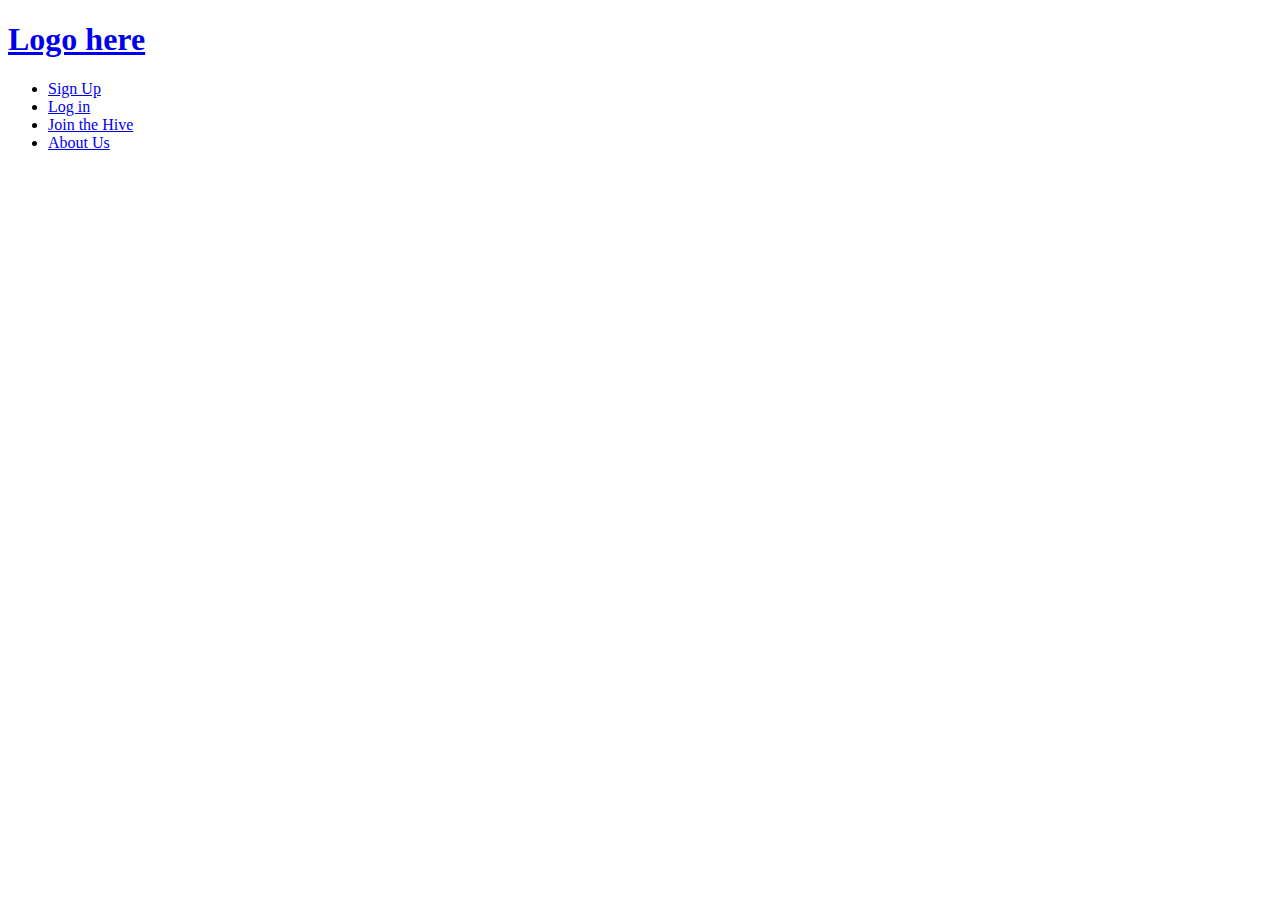
==== Static/Html/index.html @ cea68799 "Add files via upload" ====
<!DOCTYPE html>
<html>
<head>
	<title>NECTR</title>
	<link rel="stylesheet" type="text/css" href="./css/styles.css">
</head>
<body>
<body class="home">
<div class="container">
<div class="nav_bar">
<div class="container">
	
<div class="header">

		<div class="container">

			<div class="logo">

				<h1><a href="./css/logo">Logo here</h1>
				</div>

				<div class="nav">
					<ul>
						<li><a href="#">Sign Up</a></li>
						<li><a href="#">Log in</a></li>
						<li><a href="#">Join the Hive</a></li>
						<li><a href="#">About Us</a></li>
					</ul>

				</div>


			</div>
		</div>		

	
</div>
	

</div>
	

</div> <!-- container class end -->

</body>  <!-- body class end -->







</body>
</html>
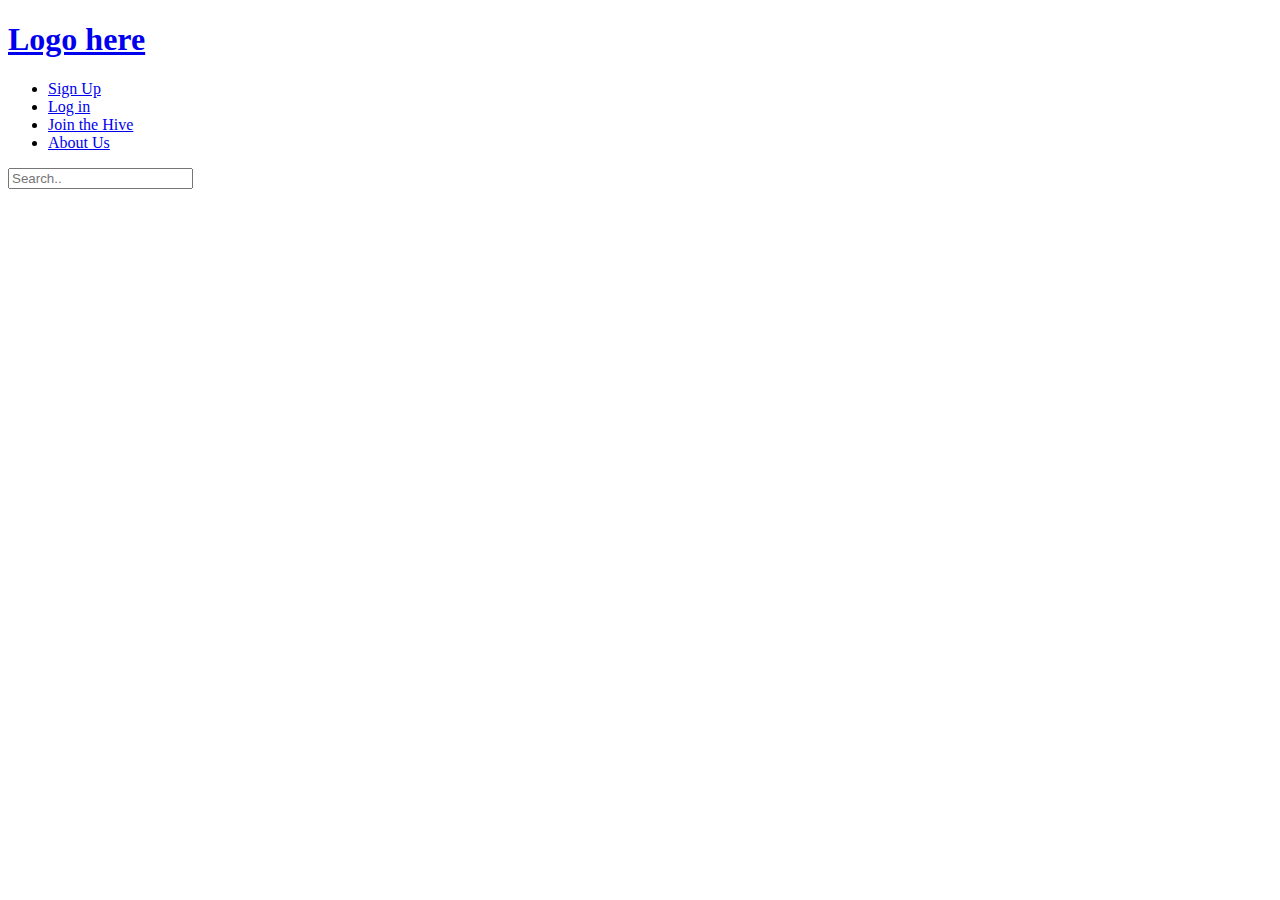
==== commit 751f48fd: "Add files via upload" ====
--- a/Static/Html/index.html
+++ b/Static/Html/index.html
@@ -4,21 +4,27 @@
 	<title>NECTR</title>
 	<link rel="stylesheet" type="text/css" href="./css/styles.css">
 </head>
-<body>
+<body>  <!-- This is the whole page -->
+
+
 <body class="home">
-<div class="container">
-<div class="nav_bar">
-<div class="container">
+
+
+
+
+
 	
 <div class="header">
 
 		<div class="container">
+		
+		
 
 			<div class="logo">
 
 				<h1><a href="./css/logo">Logo here</h1>
+				
 				</div>
-
 				<div class="nav">
 					<ul>
 						<li><a href="#">Sign Up</a></li>
@@ -28,21 +34,14 @@
 					</ul>
 
 				</div>
+<div class="Search_box"><input type="text" name="search" placeholder="Search.."></div>
 
 
+			
 			</div>
 		</div>		
 
 	
-</div>
-	
-
-</div>
-	
-
-</div> <!-- container class end -->
-
-</body>  <!-- body class end -->
 
 
 
@@ -50,5 +49,17 @@
 
 
 
+
+
+
+
+
+
+
+</body>  <!-- body class end -->
+
+
+
 </body>
-</html>+</html>
+
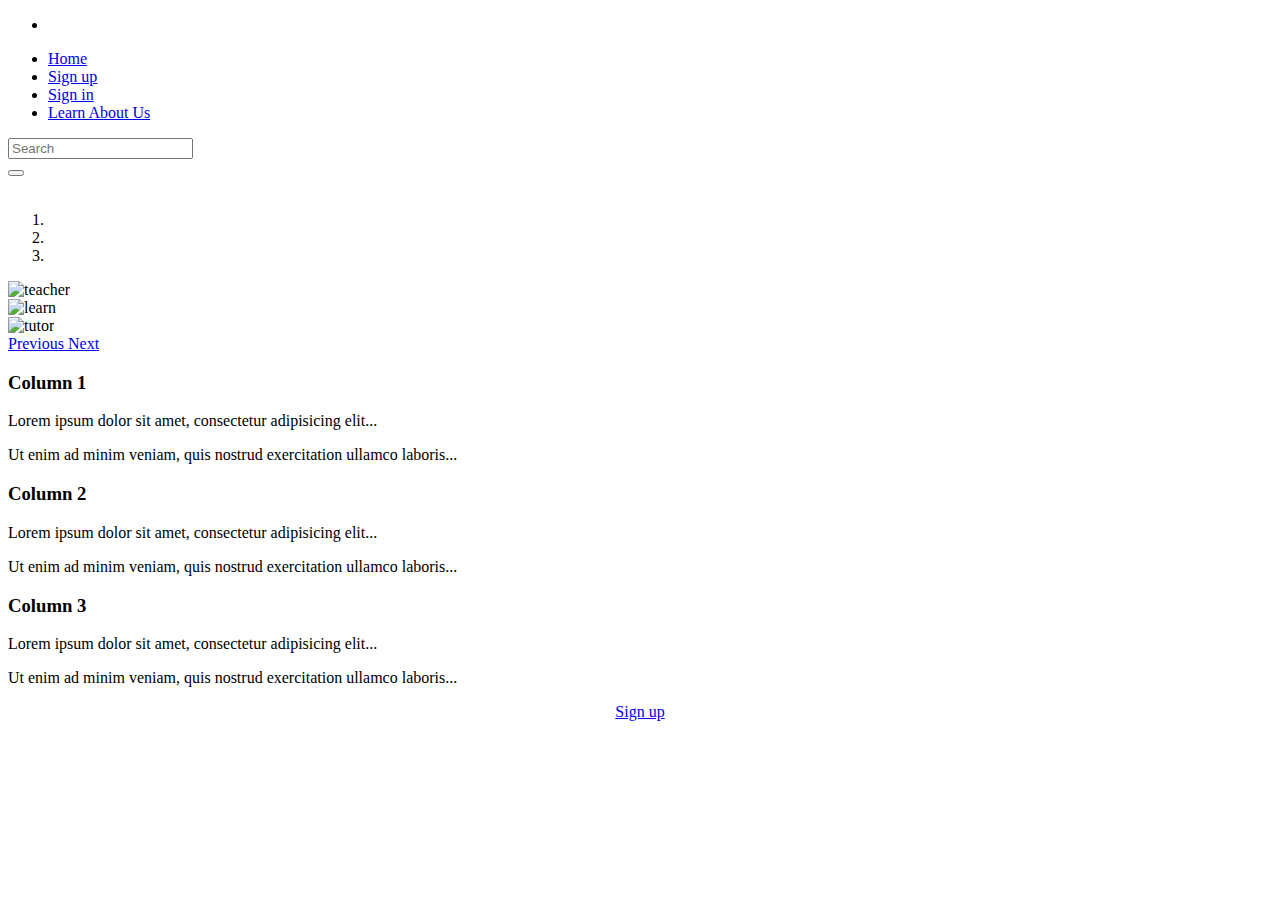
==== commit 3487742c: "Finished site" ====
--- a/Static/Html/index.html
+++ b/Static/Html/index.html
@@ -1,65 +1,121 @@
-<!DOCTYPE html>
-<html>
-<head>
-	<title>NECTR</title>
-	<link rel="stylesheet" type="text/css" href="./css/styles.css">
-</head>
-<body>  <!-- This is the whole page -->
-
-
-<body class="home">
-
-
-
-
-
-	
-<div class="header">
-
-		<div class="container">
-		
-		
-
-			<div class="logo">
-
-				<h1><a href="./css/logo">Logo here</h1>
-				
-				</div>
-				<div class="nav">
-					<ul>
-						<li><a href="#">Sign Up</a></li>
-						<li><a href="#">Log in</a></li>
-						<li><a href="#">Join the Hive</a></li>
-						<li><a href="#">About Us</a></li>
-					</ul>
-
-				</div>
-<div class="Search_box"><input type="text" name="search" placeholder="Search.."></div>
-
-
-			
-			</div>
-		</div>		
-
-	
-
-
-
-
-
-
-
-
-
-
-
-
-
-
-</body>  <!-- body class end -->
-
-
-
-</body>
-</html>
-
+<!DOCTYPE html>
+<html>
+<head>
+	<title>NECTR</title>
+	  <link rel="stylesheet" href="css/bootstrap.min.css">
+  <link rel="stylesheet" href="css/bootstrap-theme.min.css">
+  <script src="https://ajax.googleapis.com/ajax/libs/jquery/3.1.1/jquery.min.js"></script>
+  <script src="https://maxcdn.bootstrapcdn.com/bootstrap/3.3.7/js/bootstrap.min.js"></script>
+  <link rel="stylesheet" type="text/css" href="./css/styles.css">
+
+
+
+</head>
+<body>
+
+<nav class="navbar navbar-default">
+  <div class="container-fluid">
+    <ul class="nav navbar-nav">
+    	<li><div id="imgLogo"></div></li>
+      <li class="active"><a href="#">Home</a></li>
+      <li><a href="#">Sign up</a></li>
+      <li><a href="#">Sign in</a></li>
+      <li><a href="#">Learn About Us</a></li>
+    </ul>
+    <form class="navbar-form navbar-right">
+  <div class="input-group">
+    <input type="text" class="form-control" placeholder="Search">
+    <div class="input-group-btn">
+      <button class="btn btn-default" type="submit">
+        <i class="glyphicon glyphicon-search"></i>
+      </button>
+    </div>
+  </div>
+</form>
+  </div>
+</nav>
+
+
+
+
+<div class="container-car">
+  <br>
+  <div id="myCarousel" class="carousel slide" data-ride="carousel">
+    <!-- Indicators -->
+    <ol class="carousel-indicators">
+      <li data-target="#myCarousel" data-slide-to="0" class="active"></li>
+      <li data-target="#myCarousel" data-slide-to="1"></li>
+      <li data-target="#myCarousel" data-slide-to="2"></li>
+   
+    </ol>
+
+    <!-- Wrapper for slides -->
+    <div class="carousel-inner" role="listbox">
+      <div class="item active">
+        <img src="images/teacher.jpg" alt="teacher" >
+      </div>
+
+      <div class="item">
+        <img src="images/learn.jpg" alt="learn"  >
+      </div>
+    
+      <div class="item">
+        <img src="images/tutor.jpg" alt="tutor" >
+      </div>
+
+    </div>
+
+    <!-- Left and right controls -->
+    <a class="left carousel-control" href="#myCarousel" role="button" data-slide="prev">
+      <span class="glyphicon glyphicon-chevron-left" aria-hidden="true"></span>
+      <span class="sr-only">Previous</span>
+    </a>
+    <a class="right carousel-control" href="#myCarousel" role="button" data-slide="next">
+      <span class="glyphicon glyphicon-chevron-right" aria-hidden="true"></span>
+      <span class="sr-only">Next</span>
+    </a>
+  </div>
+</div>
+
+
+
+
+  
+<div class="container">
+  <div class="row">
+    <div class="col-sm-4">
+      <h3>Column 1</h3>
+      <p>Lorem ipsum dolor sit amet, consectetur adipisicing elit...</p>
+      <p>Ut enim ad minim veniam, quis nostrud exercitation ullamco laboris...</p>
+    </div>
+    <div class="col-sm-4">
+      <h3>Column 2</h3>
+      <p>Lorem ipsum dolor sit amet, consectetur adipisicing elit...</p>
+      <p>Ut enim ad minim veniam, quis nostrud exercitation ullamco laboris...</p>
+    </div>
+    <div class="col-sm-4">
+      <h3>Column 3</h3>        
+      <p>Lorem ipsum dolor sit amet, consectetur adipisicing elit...</p>
+      <p>Ut enim ad minim veniam, quis nostrud exercitation ullamco laboris...</p>
+    </div>
+  </div>
+</div>
+<center>
+	<div class="btn-container">
+	 <p><a class="btn btn-primary btn-lg" href="#" role="button">Sign up</a></p>
+</div>
+</center>
+
+
+
+
+<!-- <div class="container">
+  <h3>Navbar Forms</h3>
+  <p>Use the .navbar-form class to vertically align form elements (same padding as links) inside the navbar.</p>
+</div> -->
+<script type="js/Jq.min.js"></script>
+<script scr="js/bootstrap.min.js"></script>
+</body>
+</html>
+
+
